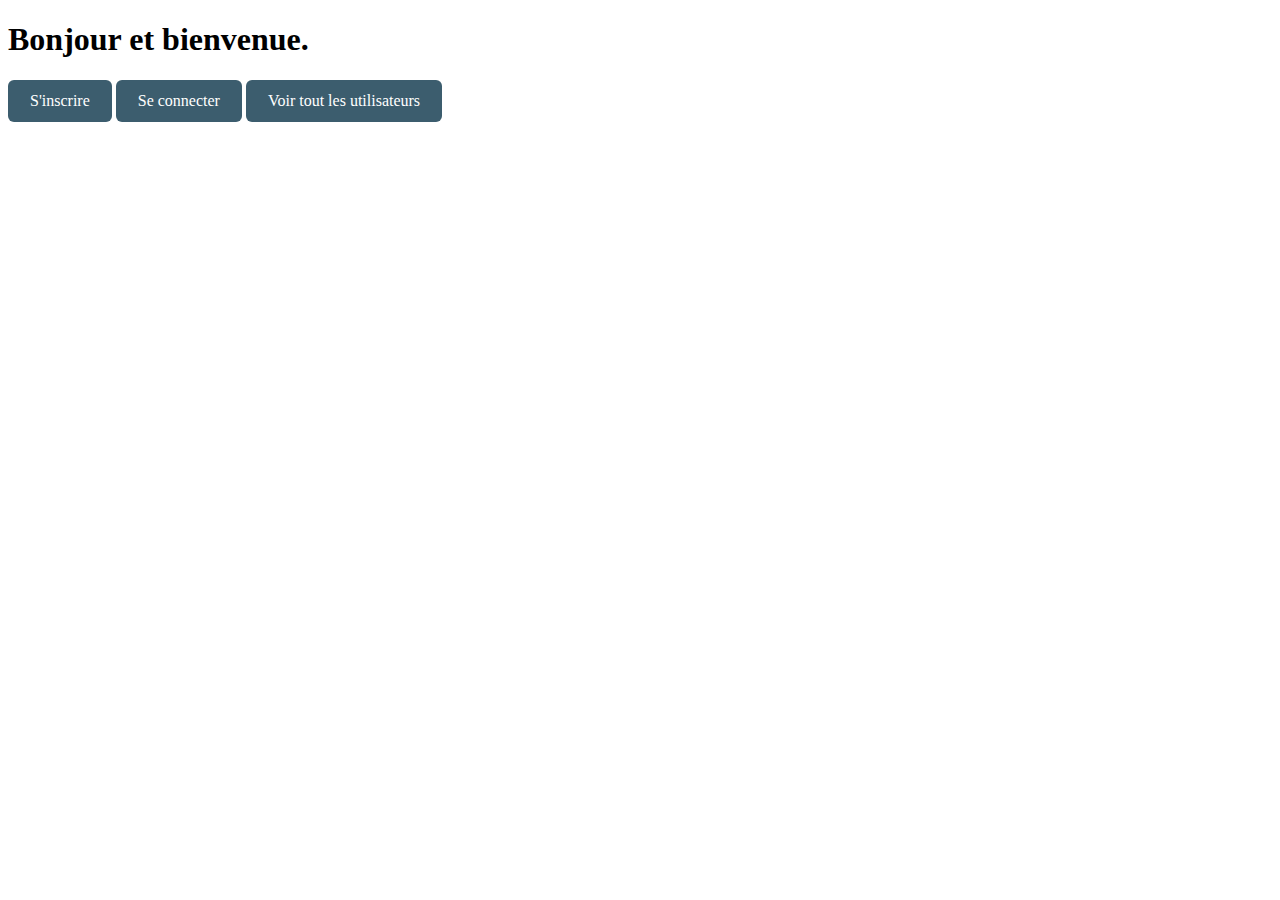
==== src/main/resources/static/accueil.html @ 2364ed3d "fini" ====
<!DOCTYPE html>
<html lang="en">
<head>
    <meta charset="UTF-8">
    <title>Pokemon</title>
    <link rel="stylesheet" href="style.css">
</head>
<body>
<h1>
    Bonjour et bienvenue.
</h1>

<a class="button" id="register" href="register.html">S'inscrire</a>
<a class="button" id="login" href="/login">Se  connecter</a>
<a href="users" class="button" id="seeUsers">Voir tout les utilisateurs</a>
</body>
</html>
---- src/main/resources/static/style.css ----
.button{
    display: inline-block;
    padding: 10px 20px;
    text-align: center;
    text-decoration: none;
    color: #ffffff;
    background-color: #3c5d6e;
    border-radius: 6px;
    outline: none;
    transition: 0.3s;
    border: 2px solid transparent;
}
.button:hover,
.button:focus {
    background-color: #c2c7c7;
    border-color: #7aa8b7;}
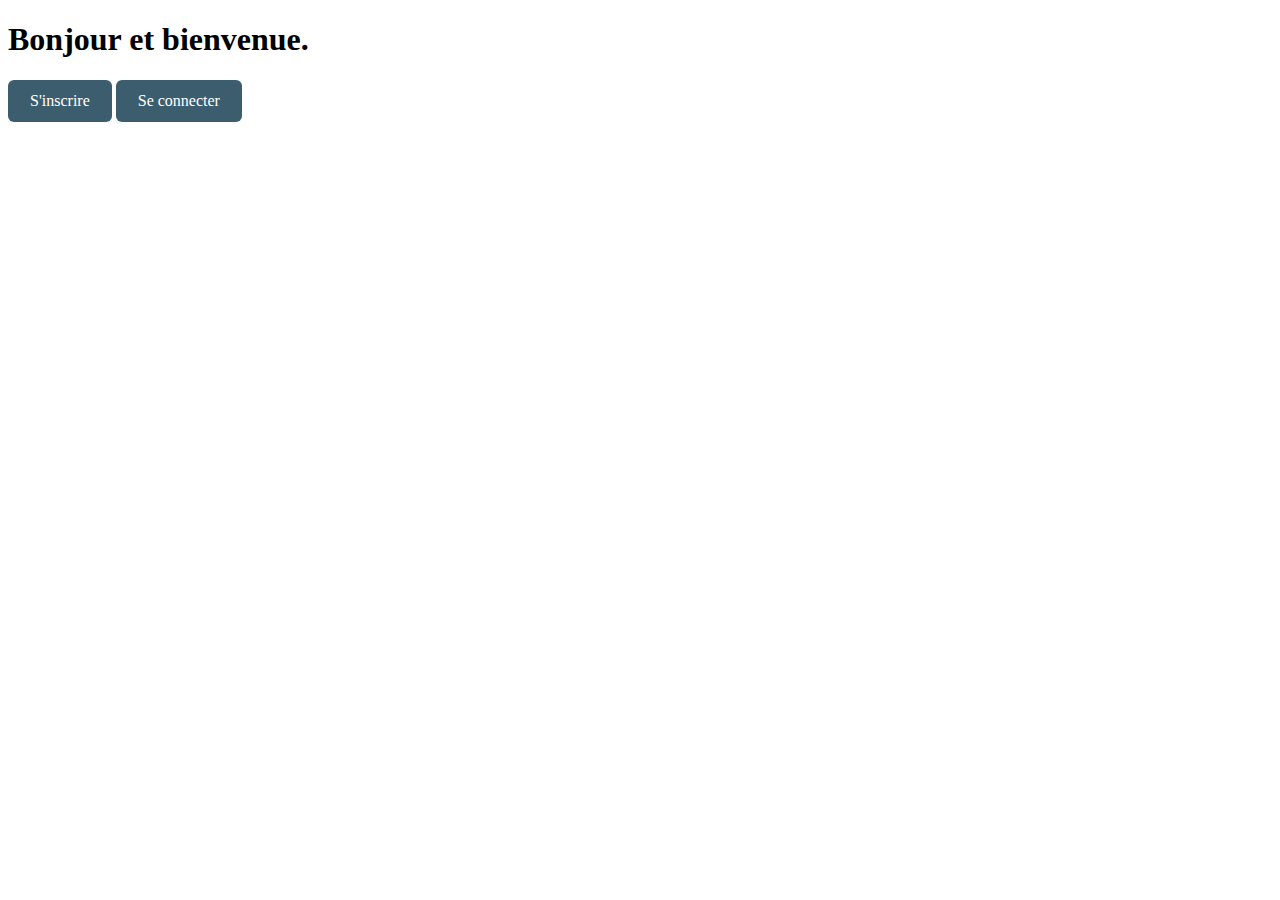
==== commit 95d1584e: "on limite le pex (seulement si encore des points), on affiche le nombre de points sur son propore pr" ====
--- a/src/main/resources/static/accueil.html
+++ b/src/main/resources/static/accueil.html
@@ -12,6 +12,5 @@
 
 <a class="button" id="register" href="register.html">S'inscrire</a>
 <a class="button" id="login" href="/login">Se  connecter</a>
-<a href="users" class="button" id="seeUsers">Voir tout les utilisateurs</a>
 </body>
 </html>